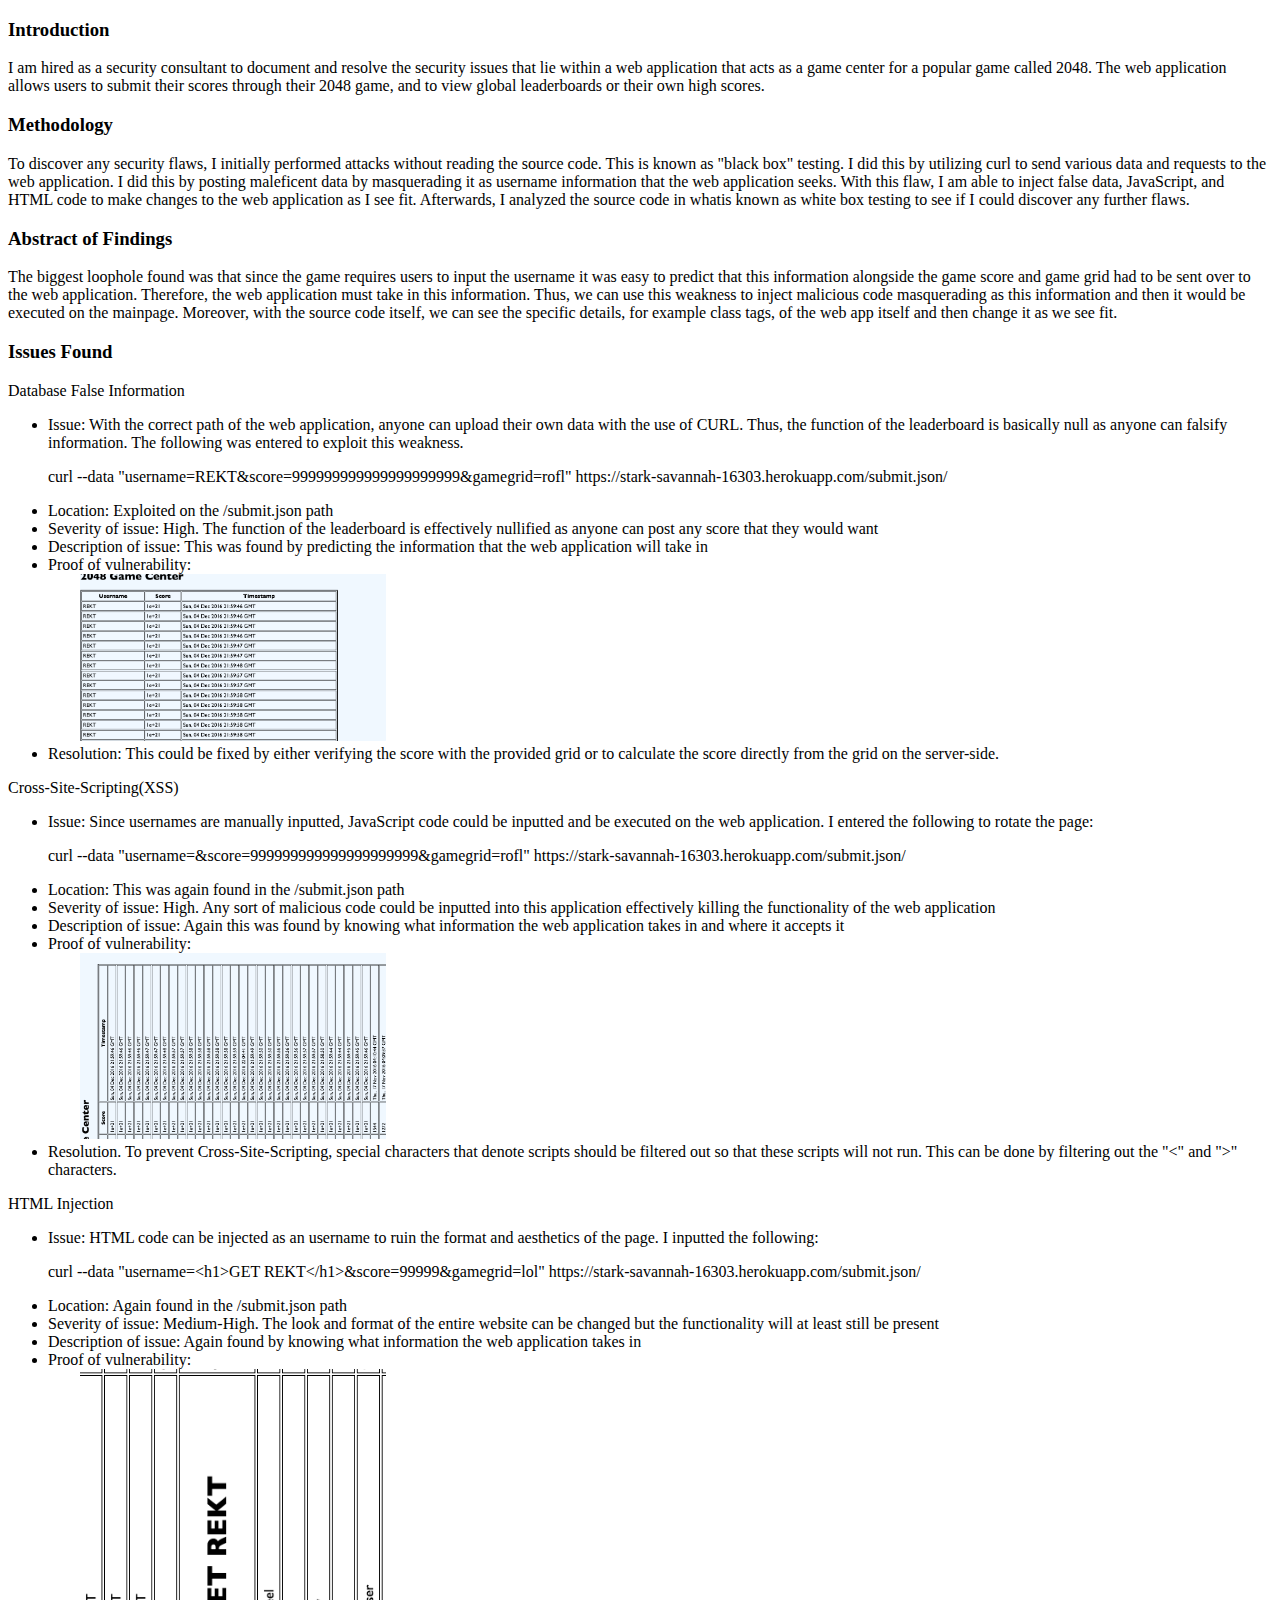
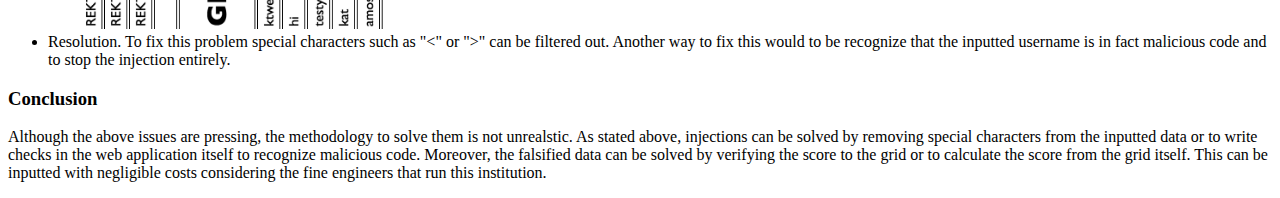
==== security/index.html @ b6044069 "uploaded a4" ====
<!doctype html>

<html lang="en">
<head>
  <meta charset="utf-8">
  <title>Security Assessment</title>
</head>

<body>
	<h3>Introduction</h3>
	<p>I am hired as a security consultant to document and resolve the security issues that lie
	within a web application that acts as a game center for a popular game called 2048. The 
	web application allows users to submit their scores through their 2048 game, and to view
	global leaderboards or their own high scores.</p>

	<h3>Methodology</h3>
	<p> To discover any security flaws, I initially performed attacks without reading the source code. This is known as
	"black box" testing. I did this by utilizing curl to send various data and requests to the web application. I did this
	by posting maleficent data by masquerading it as username information that the web application seeks. With this flaw,
	I am able to inject false data, JavaScript, and HTML code to make changes to the web application as I see fit. Afterwards,
	I analyzed the source code in whatis known as white box testing to see if I could discover any further flaws.</p>

	<h3>Abstract of Findings</h3>
	<p>The biggest loophole found was that since the game requires users to input the username it was easy to predict that
		this information alongside the game score and game grid had to be sent over to the web application. Therefore, the
		web application must take in this information. Thus, we can use this weakness to inject malicious code masquerading
		as this information and then it would be executed on the mainpage.  Moreover, with the source code itself, we can 
		see the specific details, for example class tags, of the web app itself and then change it as we see fit.</p>

 	<h3>Issues Found</h3>

 		<p>Database False Information</p> 
		<ul>
		<li>Issue: With the correct path of the web application, anyone can upload their own data with the use of CURL. Thus,
		the function of the leaderboard is basically null as anyone can falsify information. The following was entered to exploit this weakness.
			<p>curl --data "username=REKT&score=999999999999999999999&gamegrid=rofl" https://stark-savannah-16303.herokuapp.com/submit.json/</p></li></li>
		<li>Location: Exploited on the /submit.json path</li>
		<li>Severity of issue: High. The function of the leaderboard is effectively nullified as anyone can post any score that they would want</li>
		<li>Description of issue: This was found by predicting the information that the web application will take in</li>
		<li>Proof of vulnerability: <br>&emsp;&emsp;<img src="false_data.png" alt="Database Injection False Data" width="25%" height="25%"></li>
		<li>Resolution: This could be fixed by either verifying the score with the provided grid or to calculate the score directly from the grid on the server-side.</li>
		</ul>

		<p>Cross-Site-Scripting(XSS)</p> 	
		<ul>
		<li>Issue: Since usernames are manually inputted, JavaScript code could be inputted and be executed on the web application. I entered the following to rotate the page:
			<p>curl --data "username=<script>document.body.style.setProperty(\"-webkit-transform\", \"rotate(-90deg)\", null);</script>&score=999999999999999999999&gamegrid=rofl" https://stark-savannah-16303.herokuapp.com/submit.json/</p></li>
		<li>Location: This was again found in the /submit.json path</li>
		<li>Severity of issue: High. Any sort of malicious code could be inputted into this application effectively killing the functionality of the web application</li>
		<li>Description of issue: Again this was found by knowing what information the web application takes in and where it accepts it</li>
		<li>Proof of vulnerability: <br>&emsp;&emsp;<img src="xss.png" alt="XSS Rotation" width="25%" height="25%"></li>
		<li>Resolution. To prevent Cross-Site-Scripting, special characters that denote scripts should be filtered out so that these scripts will not run. This can be done by filtering out the "<" and ">" characters. </li>
		</ul>


		<p>HTML Injection</p> 	
		<ul>
		<li>Issue: HTML code can be injected as an username to ruin the format and aesthetics of the page. I inputted the following:
			<p>curl --data "username=&lt;h1&gt;GET REKT&lt;/h1&gt;&score=99999&gamegrid=lol" https://stark-savannah-16303.herokuapp.com/submit.json/</p></li>
		<li>Location: Again found in the /submit.json path</li>
		<li>Severity of issue: Medium-High. The look and format of the entire website can be changed but the functionality will at least still be present</li>
		<li>Description of issue: Again found by knowing what information the web application takes in</li>
		<li>Proof of vulnerability: <br> &emsp;&emsp;<img src="html.png" alt="HTML Injection" width="25%" height="25%"></li>
		<li>Resolution. To fix this problem special characters such as "<" or ">" can be filtered out. Another way to fix this would to be recognize that the inputted username is in fact malicious code and to stop the injection entirely.</li>
		</ul>



	<h3>Conclusion</h3>
	<p> Although the above issues are pressing, the methodology to solve them is not unrealstic. As stated above, injections can be solved by removing special characters from the inputted data or to write checks in the web application itself to recognize malicious code. Moreover, the falsified data can be solved by verifying the score to the grid or to calculate the score from the grid itself. This can be inputted with negligible costs considering the fine engineers that run this institution.
	</p>

</body>
</html>
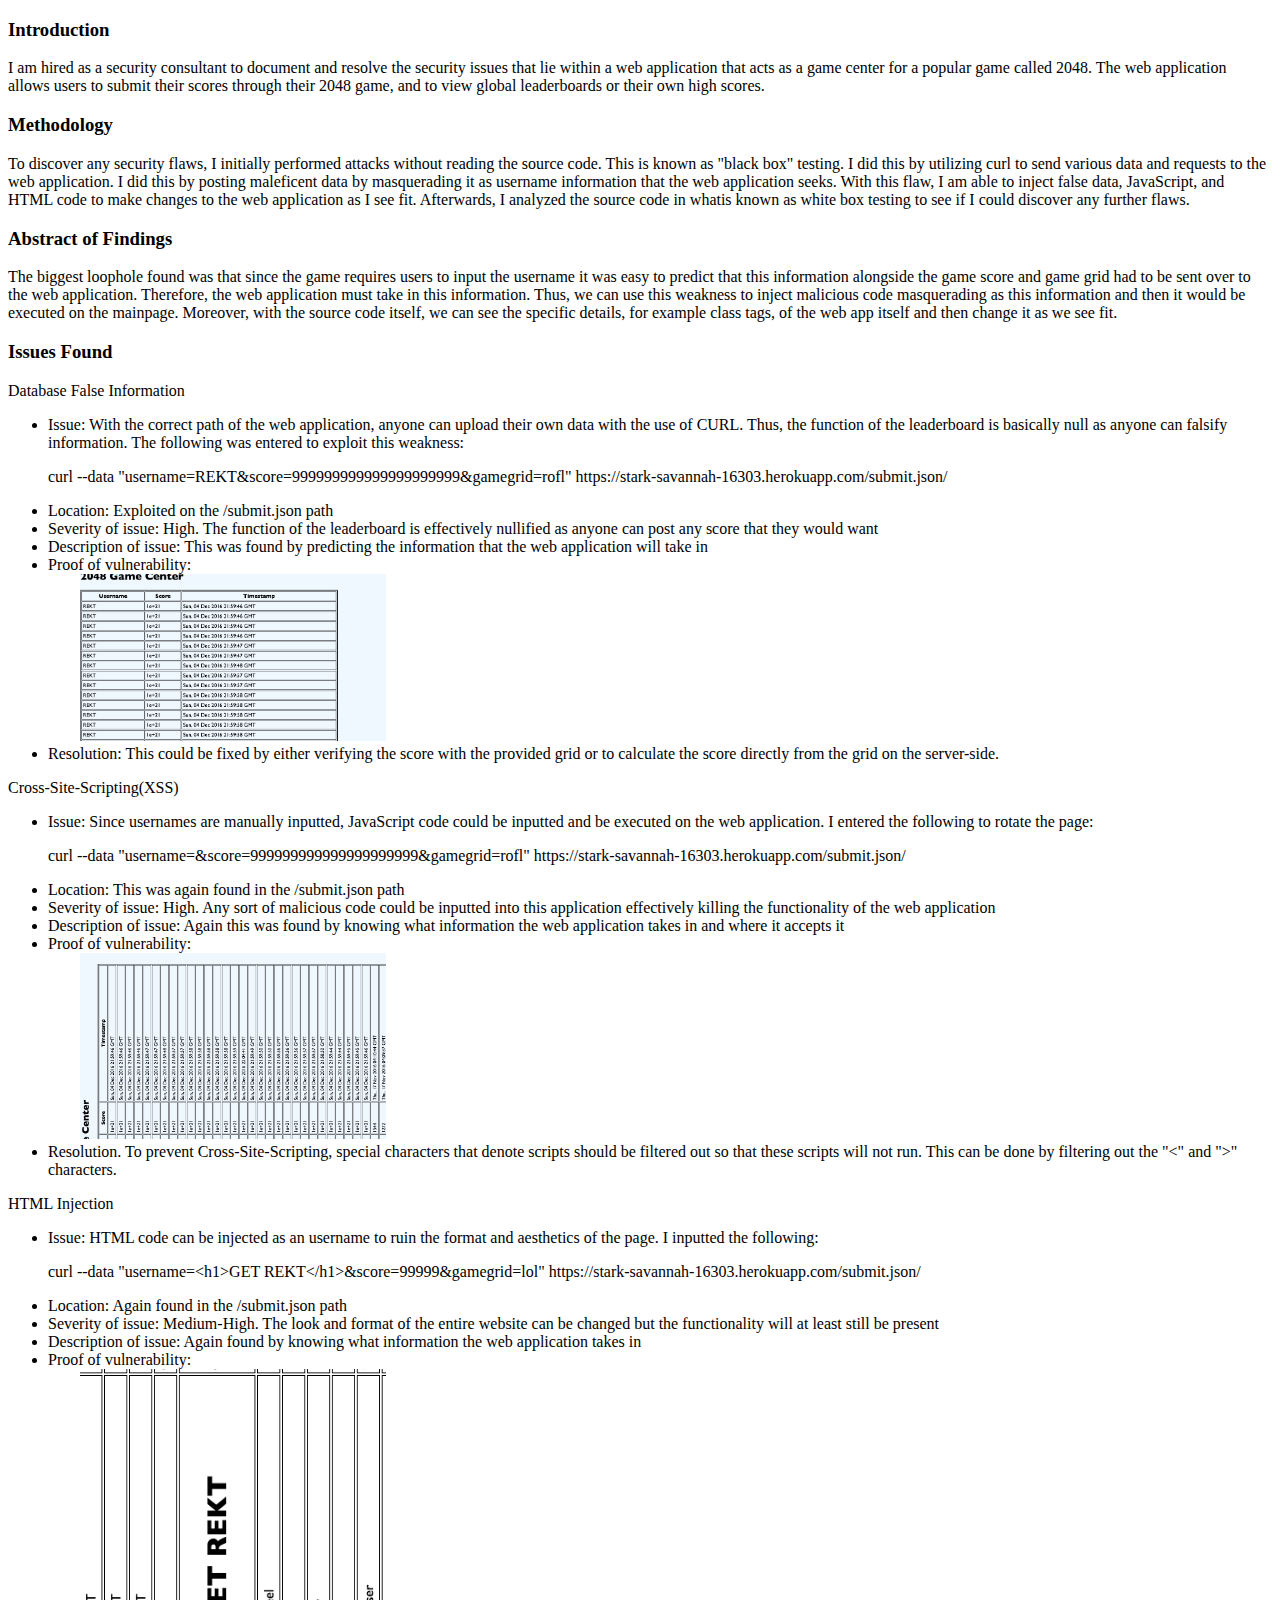
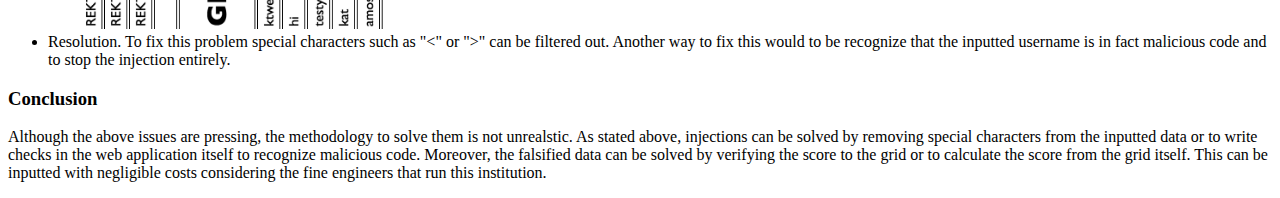
==== commit 475768d6: "uploaded a4" ====
--- a/security/index.html
+++ b/security/index.html
@@ -32,7 +32,7 @@
  		<p>Database False Information</p> 
 		<ul>
 		<li>Issue: With the correct path of the web application, anyone can upload their own data with the use of CURL. Thus,
-		the function of the leaderboard is basically null as anyone can falsify information. The following was entered to exploit this weakness.
+		the function of the leaderboard is basically null as anyone can falsify information. The following was entered to exploit this weakness:
 			<p>curl --data "username=REKT&score=999999999999999999999&gamegrid=rofl" https://stark-savannah-16303.herokuapp.com/submit.json/</p></li></li>
 		<li>Location: Exploited on the /submit.json path</li>
 		<li>Severity of issue: High. The function of the leaderboard is effectively nullified as anyone can post any score that they would want</li>
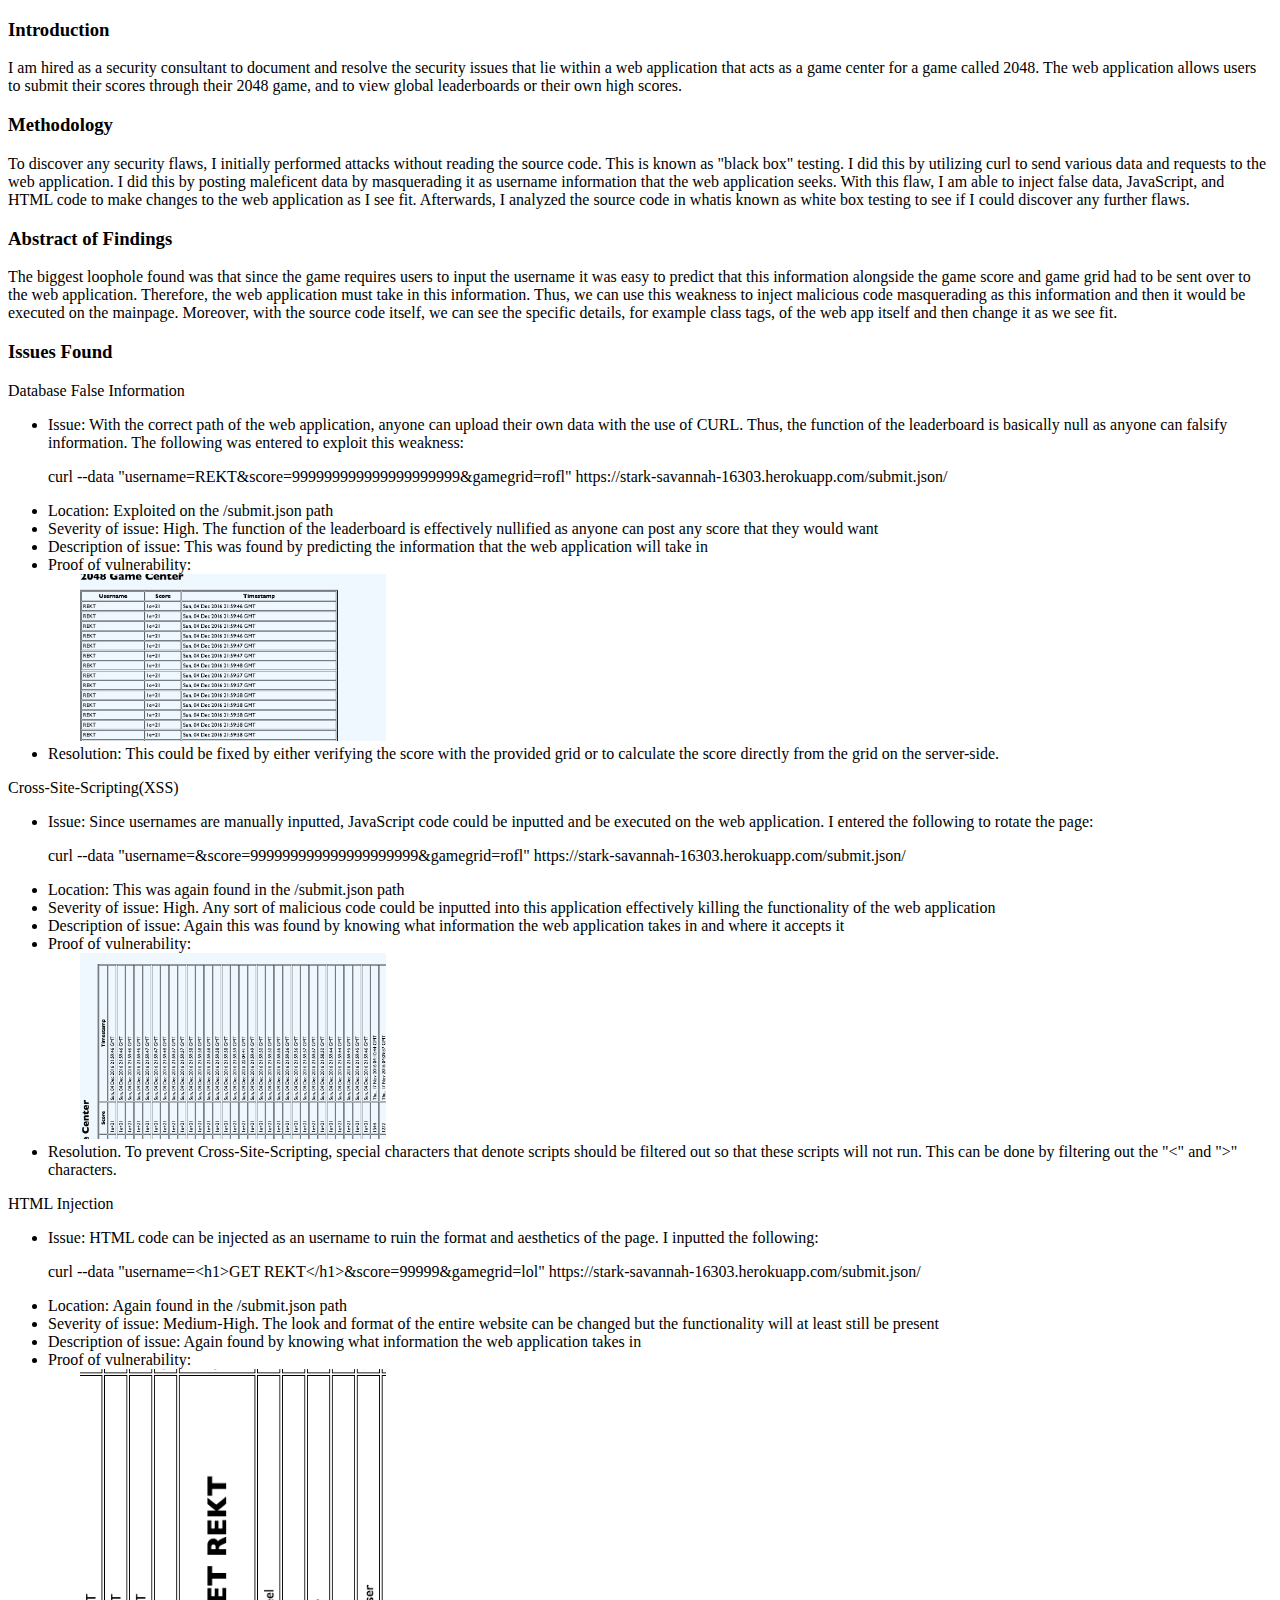
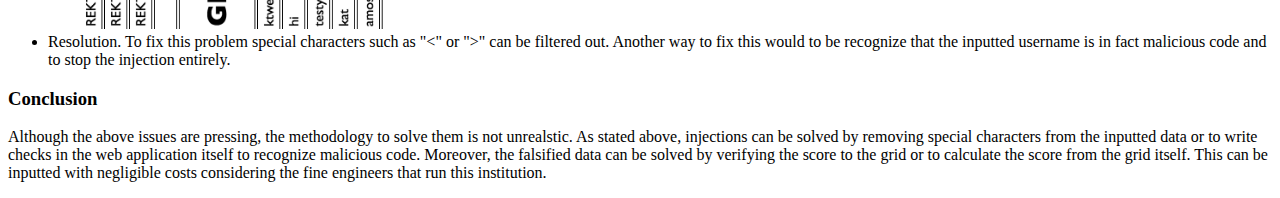
==== commit d3b2b48b: "uploaded a4" ====
--- a/security/index.html
+++ b/security/index.html
@@ -9,7 +9,7 @@
 <body>
 	<h3>Introduction</h3>
 	<p>I am hired as a security consultant to document and resolve the security issues that lie
-	within a web application that acts as a game center for a popular game called 2048. The 
+	within a web application that acts as a game center for a game called 2048. The 
 	web application allows users to submit their scores through their 2048 game, and to view
 	global leaderboards or their own high scores.</p>
 
